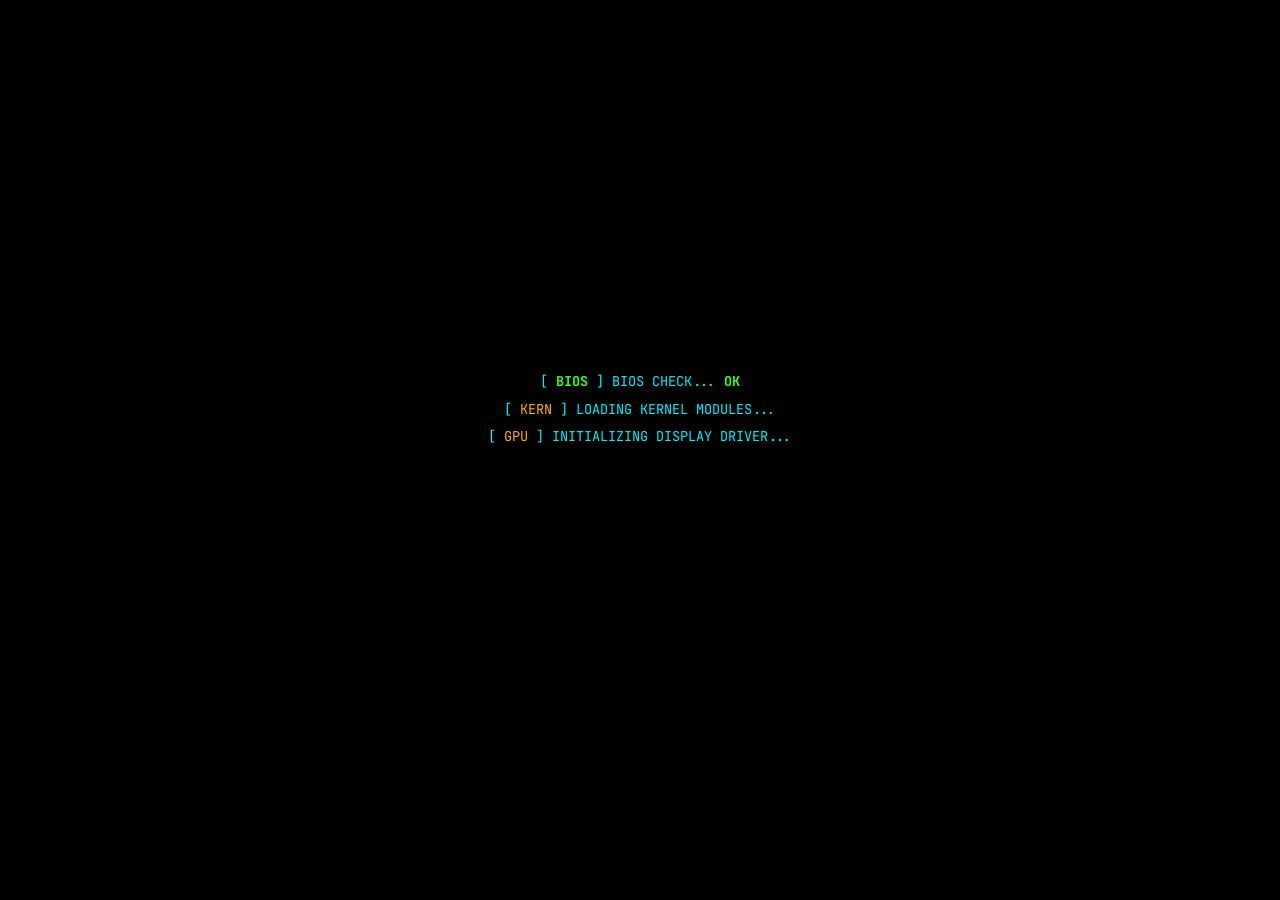
==== index.html @ 726b4d6a "feat: design and implement simple two-pass compiler and GUI dashboard with project report" ====
<!DOCTYPE html>
<html lang="en">
<head>
  <meta charset="UTF-8">
  <meta name="viewport" content="width=device-width, initial-scale=1.0">
  <title>Sercan Özkan | Holo-Cyber OS Portfolio Terminal</title>
  <meta name="description" content="Boot up Sercan Özkan's interactive Holo-Cyber Operating System. Run diagnostic waves, matrix rain streams, and space shootemup cabinets.">
  <link rel="stylesheet" href="style.css">
  <!-- Font Awesome Icons -->
  <link rel="stylesheet" href="https://cdnjs.cloudflare.com/ajax/libs/font-awesome/6.4.0/css/all.min.css">
</head>
<body class="theme-cyan"> <!-- Default Cyber Cyan theme -->

  <!-- Starfield nodes backdrop -->
  <canvas id="bg-canvas"></canvas>

  <!-- Physical CRT Cabinet Bezel -->
  <div class="monitor-bezel">
    <!-- Curved Glass Display -->
    <div class="crt-glass">
      <!-- Shader line sweeps -->
      <div class="scanlines"></div>
      <div class="scanlines-roll"></div>
      
      <!-- Flicker Layer wrapper -->
      <div class="flicker" id="flicker-overlay">
        
        <!-- Main Desktop Workspace -->
        <div class="desktop-space" id="desktop-area">
          
          <!-- Desktop Shortcuts Grid -->
          <div class="desktop-grid">
            <div class="desktop-icon" data-open="win-about">
              <i class="fa-solid fa-circle-info"></i>
              <span>ABOUT_ME.TXT</span>
            </div>
            
            <div class="desktop-icon" data-open="win-projects">
              <i class="fa-solid fa-folder-open"></i>
              <span>PROJECTS.DIR</span>
            </div>

            <div class="desktop-icon" data-open="win-skills">
              <i class="fa-solid fa-server"></i>
              <span>SYSTEMS_STACK</span>
            </div>

            <div class="desktop-icon" data-open="win-scanner">
              <i class="fa-solid fa-print"></i>
              <span>CV_ATS_SCANNER</span>
            </div>

            <div class="desktop-icon" data-open="win-arcade">
              <i class="fa-solid fa-gamepad"></i>
              <span>SPACE_DUEL.EXE</span>
            </div>

            <div class="desktop-icon" data-open="win-cli">
              <i class="fa-solid fa-terminal"></i>
              <span>CLI_SHELL.SH</span>
            </div>

            <div class="desktop-icon" data-open="win-matrix">
              <i class="fa-solid fa-code"></i>
              <span>MATRIX_RAIN.BIN</span>
            </div>

            <div class="desktop-icon" data-open="win-diagnostics">
              <i class="fa-solid fa-chart-line"></i>
              <span>DIAG_OSCILLOSCOPE</span>
            </div>

            <div class="desktop-icon" data-open="win-contact">
              <i class="fa-solid fa-envelope"></i>
              <span>CONTACT_MAIL</span>
            </div>

            <div class="desktop-icon" data-open="win-compiler">
              <i class="fa-solid fa-laptop-code"></i>
              <span>COMPILER.EXE</span>
            </div>

            <div class="desktop-icon" data-open="win-theme">
              <i class="fa-solid fa-palette"></i>
              <span>THEME_MANAGER</span>
            </div>
          </div>


          <!-- ============================================== -->
          <!-- CASCADING DESKTOP WINDOW OBJECTS -->
          <!-- ============================================== -->

          <!-- 1. ABOUT ME WINDOW -->
          <div class="window" id="win-about" style="top:20px; left:200px; width:450px;">
            <div class="window-titlebar">
              <span>[FILE] - ABOUT_ME.TXT</span>
              <div class="window-controls">
                <button class="win-btn win-min" data-win="win-about">_</button>
                <button class="win-btn win-close" data-win="win-about">X</button>
              </div>
            </div>
            <div class="window-body">
              <h4 style="color:var(--primary); margin-bottom:0.5rem; text-shadow:0 0 5px var(--primary-glow);">SERCAN ÖZKAN | PROFILE</h4>
              <p style="margin-bottom:0.8rem;">Computer Engineering student specializing in backend logical pipelines and AI integration setups.</p>
              <p style="margin-bottom:0.8rem; font-size:0.7rem;">I enjoy building practical web scripts, designing structured relational databases, and formatting custom models to parse data like CV texts.</p>
              
              <h5 style="color:var(--primary); margin-bottom:0.4rem; font-size:0.6rem;">OPERATIONAL PHILOSOPHY:</h5>
              <pre style="background:var(--bg-darker); border:1px dashed var(--primary); padding:8px; font-size:0.65rem; color:var(--primary); overflow-x:auto;">
Idea Model -> Logical Prototype -> DB Integration -> UI Polish</pre>
              <p style="margin-top:0.8rem; font-size:0.65rem; color:var(--text-muted);">🎯 Goals: Build strong modular codes, automate routine parsing, and optimize database payloads.</p>
            </div>
          </div>

          <!-- 2. PROJECTS WINDOW -->
          <div class="window" id="win-projects" style="top:40px; left:220px; width:450px;">
            <div class="window-titlebar">
              <span>[EXPLORER] - C:\PROJECTS\</span>
              <div class="window-controls">
                <button class="win-btn win-min" data-win="win-projects">_</button>
                <button class="win-btn win-close" data-win="win-projects">X</button>
              </div>
            </div>
            <div class="window-body">
              <p style="color:var(--primary); margin-bottom:0.8rem; font-size:0.65rem;">DOUBLE-CLICK FILE TO COMPILE DETAILS:</p>
              <ul class="tree-list">
                <li class="tree-node"><span class="tree-file" data-proj="cv">cv_analyzer.py</span></li>
                <li class="tree-node"><span class="tree-file" data-proj="space">space_duel.js</span></li>
                <li class="tree-node last"><span class="tree-file" data-proj="food">foodapp_server.js</span></li>
              </ul>
              
              <!-- Expansion area -->
              <div id="proj-detail-panel" style="margin-top:1.2rem; padding:0.8rem; border:1px solid var(--primary); background:var(--bg-darker); display:none;">
                <h4 id="proj-detail-name" style="color:var(--primary); margin-bottom:0.4rem; font-size:0.7rem; text-transform:uppercase;"></h4>
                <p id="proj-detail-desc" style="font-size:0.7rem; margin-bottom:0.8rem;"></p>
                <p style="font-size:0.65rem; color:var(--text-muted); margin-bottom:0.8rem;">
                  STACK: <span id="proj-detail-stack" style="color:var(--primary);"></span>
                </p>
                <a href="#" class="form-submit-btn" id="proj-detail-href" target="_blank" style="text-decoration:none; display:inline-block; font-size:0.5rem;">COMPILE_SOURCE</a>
              </div>
            </div>
          </div>

          <!-- 3. TECH STACK SYSTEMS WINDOW -->
          <div class="window" id="win-skills" style="top:60px; left:240px; width:420px;">
            <div class="window-titlebar">
              <span>[MONITOR] - SKILLS_CAPABILITIES</span>
              <div class="window-controls">
                <button class="win-btn win-min" data-win="win-skills">_</button>
                <button class="win-btn win-close" data-win="win-skills">X</button>
              </div>
            </div>
            <div class="window-body">
              <p style="color:var(--primary); margin-bottom:1rem; font-size:0.6rem;">HARDWARE RESOURCE LEVELS FOR SERCAN'S CORE COMPETENCIES:</p>
              
              <div class="metric-row">
                <span class="metric-lbl">AI_PROMPTING:</span>
                <div class="metric-bar-wrap">
                  <div class="metric-bar-fill" id="mbar-ai"></div>
                </div>
                <span>90%</span>
              </div>

              <div class="metric-row">
                <span class="metric-lbl">BACKEND_LOGIC:</span>
                <div class="metric-bar-wrap">
                  <div class="metric-bar-fill" id="mbar-backend"></div>
                </div>
                <span>85%</span>
              </div>

              <div class="metric-row">
                <span class="metric-lbl">DATABASES_SQL:</span>
                <div class="metric-bar-wrap">
                  <div class="metric-bar-fill" id="mbar-db"></div>
                </div>
                <span>78%</span>
              </div>

              <div class="metric-row">
                <span class="metric-lbl">DESKTOP_SYSTEMS:</span>
                <div class="metric-bar-wrap">
                  <div class="metric-bar-fill" id="mbar-desktop"></div>
                </div>
                <span>70%</span>
              </div>

              <p style="font-size:0.65rem; color:var(--text-muted); margin-top:1.2rem; line-height:1.4;">
                > STACK_LOGS: System fully loaded. Supporting language paths including Python, C++, Java, Node, Express, FastAPI, and MySQL database queries.
              </p>
            </div>
          </div>

          <!-- 4. CV ATS SCANNER WINDOW -->
          <div class="window" id="win-scanner" style="top:80px; left:260px; width:480px;">
            <div class="window-titlebar">
              <span>[UTILITY] - CV_ATS_ANALYZER</span>
              <div class="window-controls">
                <button class="win-btn win-min" data-win="win-scanner">_</button>
                <button class="win-btn win-close" data-win="win-scanner">X</button>
              </div>
            </div>
            <div class="window-body">
              <div class="scanner-container">
                <div class="retro-form-group">
                  <label style="font-size:0.5rem; color:var(--primary);">SELECT RESUME PRESET CREDENTIALS:</label>
                  <select class="form-input-box" id="scan-cv-opt" style="background:var(--bg-darker);">
                    <option value="student">Sercan Özkan (Computer Engineering Student)</option>
                    <option value="junior">Junior Web Developer (Vanilla HTML/CSS/JS)</option>
                    <option value="marketing">Sales Executive (Non-technical)</option>
                  </select>
                </div>

                <div class="retro-form-group">
                  <label style="font-size:0.5rem; color:var(--primary);">SELECT TARGET JOB VACANCY DESCRIPTION:</label>
                  <select class="form-input-box" id="scan-job-opt" style="background:var(--bg-darker);">
                    <option value="ai">AI Tools & Backend Developer Intern</option>
                    <option value="web">React Web UI Programmer</option>
                    <option value="sales">Digital Marketing Campaign Officer</option>
                  </select>
                </div>

                <button class="form-submit-btn" id="btn-run-scan" style="width:100%;">START_MAIN_ATS_SCAN()</button>

                <!-- Processing bar -->
                <div class="scan-progress" id="scan-progress-bar">
                  <div class="scan-fill" id="scan-progress-fill"></div>
                </div>

                <!-- Outputs panel -->
                <div class="scan-results-panel" id="scan-results-hud">
                  <h4 style="color:var(--primary); margin-bottom:0.5rem; font-size:0.7rem;">MATCH RATING: <span id="scan-match-val">0</span>%</h4>
                  <p id="scan-match-assess" style="font-size:0.65rem; margin-bottom:0.8rem; line-height:1.4;"></p>
                  <div style="font-size:0.65rem; color:var(--text-muted);">
                    <strong>STRENGTHS:</strong>
                    <ul id="scan-match-strengths" style="padding-left:10px; margin-bottom:0.4rem;"></ul>
                    <strong>GAPS & ADVICE:</strong>
                    <ul id="scan-match-gaps" style="padding-left:10px;"></ul>
                  </div>
                </div>
              </div>
            </div>
          </div>

          <!-- 5. SPACE DUEL ARCADE WINDOW -->
          <div class="window" id="win-arcade" style="top:30px; left:280px; width:480px;">
            <div class="window-titlebar">
              <span>[GAME] - SPACE_DUEL.EXE</span>
              <div class="window-controls">
                <button class="win-btn win-min" data-win="win-arcade">_</button>
                <button class="win-btn win-close" data-win="win-arcade">X</button>
              </div>
            </div>
            <div class="window-body" style="padding:0.4rem; overflow:hidden;">
              <div class="arcade-panel">
                <p style="font-size:0.5rem; color:var(--primary); font-family:var(--font-retro); text-align:center;">
                  A/D or ARROWS = MOVE • SPACE = FIRE
                </p>
                <canvas id="arcade-canvas" width="460" height="280"></canvas>
                <div style="display:flex; justify-content:space-between; width:100%; font-size:0.55rem; padding:0 10px; color:var(--primary);">
                  <span>SCORE: <span id="arc-score">0000</span></span>
                  <span>HI_SCORE: <span id="arc-highscore">0150</span></span>
                  <span>SHIELD: <span id="arc-shield">III</span></span>
                </div>
                <!-- On-screen mobile arcade overlay -->
                <div class="arcade-dpad">
                  <button class="arcade-dpad-btn" id="btn-arc-left">LEFT</button>
                  <button class="arcade-dpad-btn" id="btn-arc-fire">FIRE</button>
                  <button class="arcade-dpad-btn" id="btn-arc-right">RIGHT</button>
                </div>
              </div>
            </div>
          </div>

          <!-- 6. HACKER CLI TERMINAL WINDOW -->
          <div class="window" id="win-cli" style="top:100px; left:180px; width:460px;">
            <div class="window-titlebar">
              <span>[SHELL] - CLI_SHELL.SH</span>
              <div class="window-controls">
                <button class="win-btn win-min" data-win="win-cli">_</button>
                <button class="win-btn win-close" data-win="win-cli">X</button>
              </div>
            </div>
            <div class="window-body" style="padding:0.5rem;">
              <div class="terminal-screen" id="cli-screen">
                <div class="terminal-line">
                  Welcome to Sercan's mainframe interface.
                  Type <span style="color:var(--secondary);">help</span> to view available scripts and files.
                </div>
                <div class="terminal-line" style="display:flex; gap:5px;">
                  <span class="term-prompt">sercan@mainframe:~$</span>
                  <input type="text" class="term-input-field" id="cli-input-box" autofocus autocomplete="off" placeholder="type command..."/>
                </div>
              </div>
            </div>
          </div>

          <!-- 7. MATRIX CODE RAIN WINDOW -->
          <div class="window" id="win-matrix" style="top:110px; left:300px; width:440px;">
            <div class="window-titlebar">
              <span>[RENDER] - MATRIX_RAIN.BIN</span>
              <div class="window-controls">
                <button class="win-btn win-min" data-win="win-matrix">_</button>
                <button class="win-btn win-close" data-win="win-matrix">X</button>
              </div>
            </div>
            <div class="window-body" style="padding:0.5rem; overflow:hidden;">
              <canvas id="matrix-canvas" width="420" height="240"></canvas>
              <div class="matrix-controls-row">
                <button class="theme-opt-btn" id="btn-mat-color" style="flex-grow:1;">TOGGLE_COLOR</button>
                <button class="theme-opt-btn" id="btn-mat-speed" style="flex-grow:1;">CYCLE_SPEED</button>
              </div>
            </div>
          </div>

          <!-- 8. HARDWARE DIAGNOSTIC WINDOW -->
          <div class="window" id="win-diagnostics" style="top:120px; left:320px; width:440px;">
            <div class="window-titlebar">
              <span>[MONITOR] - DIAG_OSCILLOSCOPE</span>
              <div class="window-controls">
                <button class="win-btn win-min" data-win="win-diagnostics">_</button>
                <button class="win-btn win-close" data-win="win-diagnostics">X</button>
              </div>
            </div>
            <div class="window-body">
              <canvas id="diagnostic-canvas" width="400" height="120"></canvas>
              <div class="diag-metrics-grid">
                <div>
                  <strong>CPU_LOAD:</strong> <span id="diag-cpu-val" style="color:var(--primary);">0</span>%<br>
                  <strong>MEM_ALLOC:</strong> 342MB / 512MB<br>
                </div>
                <div>
                  <strong>SYSTEM_CLOCK:</strong> <span id="diag-time" style="color:var(--secondary);">0</span>Hz<br>
                  <strong>INTEGRITY:</strong> NOMINAL
                </div>
              </div>
            </div>
          </div>

          <!-- 9. CONTACT MAIL CLIENT WINDOW -->
          <div class="window" id="win-contact" style="top:140px; left:200px; width:430px;">
            <div class="window-titlebar">
              <span>[MAIL] - CONTACT_MAIL</span>
              <div class="window-controls">
                <button class="win-btn win-min" data-win="win-contact">_</button>
                <button class="win-btn win-close" data-win="win-contact">X</button>
              </div>
            </div>
            <div class="window-body">
              <form class="retro-form" id="os-contact-form" onsubmit="event.preventDefault(); alert('Message buffered in transmission queues!');">
                <div class="retro-form-group">
                  <label>SENDER_IDENTITY:</label>
                  <input type="text" class="form-input-box" id="contact-name" placeholder="Client Name" required>
                </div>
                <div class="retro-form-group">
                  <label>SENDER_GATEWAY:</label>
                  <input type="email" class="form-input-box" id="contact-email" placeholder="client@gateway.net" required>
                </div>
                <div class="retro-form-group">
                  <label>MESSAGE_STREAM:</label>
                  <textarea class="form-input-box" id="contact-body" rows="4" placeholder="Type message data..." required style="resize:none;"></textarea>
                </div>
                <button type="submit" class="form-submit-btn">TRANSMIT_MESSAGE()</button>
              </form>
            </div>
          </div>

          <!-- 10. THEME MANAGER WINDOW -->
          <div class="window" id="win-theme" style="top:150px; left:340px; width:360px;">
            <div class="window-titlebar">
              <span>[SETTINGS] - THEME_MANAGER</span>
              <div class="window-controls">
                <button class="win-btn win-min" data-win="win-theme">_</button>
                <button class="win-btn win-close" data-win="win-theme">X</button>
              </div>
            </div>
            <div class="window-body">
              <p style="color:var(--primary); margin-bottom:0.8rem; font-size:0.6rem;">SELECT GRAPHICS PALETTE OVERWRITE CONFIGURATION:</p>
              <div class="theme-selector-grid">
                <button class="theme-opt-btn" data-theme="cyberpunk">CYBERPUNK (YEL/CYAN)</button>
                <button class="theme-opt-btn" data-theme="matrix">MATRIX (GREEN)</button>
                <button class="theme-opt-btn" data-theme="vaporwave">VAPORWAVE (PINK)</button>
                <button class="theme-opt-btn" data-theme="amber">AMBER (ORANGE)</button>
                <button class="theme-opt-btn" data-theme="cyan" style="grid-column: span 2;">NEON CYAN (DEFAULT)</button>
              </div>
            </div>
          </div>

          <!-- 11. MANUALLY CODED COMPILER WINDOW -->
          <div class="window" id="win-compiler" style="top:30px; left:80px; width:760px; height:500px; display:none;">
            <div class="window-titlebar">
              <span>[EXE] - COMPILER_DESIGN.EXE (Two-Pass)</span>
              <div class="window-controls">
                <button class="win-btn win-min" data-win="win-compiler">_</button>
                <button class="win-btn win-close" data-win="win-compiler">X</button>
              </div>
            </div>
            <div class="window-body" style="padding:0.5rem; display:flex; flex-direction:column; gap:0.5rem; overflow:hidden; max-height:none; height:calc(100% - 28px);">
              <!-- Top Control Bar -->
              <div style="display:flex; justify-content:space-between; align-items:center; border-bottom:1px dashed var(--primary); padding-bottom:0.5rem;">
                <div style="font-size:0.6rem; color:var(--text-main);">
                  LANGUAGE: SUBSET_HIGH_LEVEL • PASSES: 2 • COMPILER: HAND-CODED
                </div>
                <div style="display:flex; gap:0.5rem;">
                  <button class="theme-opt-btn" id="btn-comp-sample" style="padding:4px 10px; font-size:0.5rem;">LOAD_SAMPLE</button>
                  <button class="theme-opt-btn" id="btn-comp-clear" style="padding:4px 10px; font-size:0.5rem;">CLEAR</button>
                  <button class="form-submit-btn" id="btn-comp-run" style="padding:4px 12px; font-size:0.55rem; box-shadow:0 0 8px var(--primary-glow);">RUN_COMPILER()</button>
                </div>
              </div>

              <!-- Main Split Panels -->
              <div style="display:flex; gap:0.5rem; flex-grow:1; overflow:hidden; height:calc(100% - 40px);">
                <!-- Left Pane: Code Editor -->
                <div style="width:45%; display:flex; flex-direction:column; border:1px solid var(--primary); background:var(--bg-darker); overflow:hidden;">
                  <div style="background:var(--primary); color:var(--bg-darker); font-size:0.5rem; font-weight:bold; padding:4px 8px; display:flex; justify-content:space-between;">
                    <span>SOURCE_EDITOR.SRC</span>
                    <span id="editor-line-counter">LN 1, COL 1</span>
                  </div>
                  <div style="display:flex; flex-grow:1; overflow:hidden; position:relative;">
                    <div id="editor-line-gutter" style="width:30px; background:rgba(0,0,0,0.3); border-right:1px solid rgba(255,255,255,0.05); color:var(--text-muted); font-family:var(--font-mono); font-size:0.7rem; text-align:right; padding:6px 6px 6px 0; user-select:none; line-height:1.4; overflow:hidden;">
                      1
                    </div>
                    <textarea id="compiler-editor-textarea" style="flex-grow:1; background:transparent; border:none; outline:none; color:var(--text-main); font-family:var(--font-mono); font-size:0.7rem; line-height:1.4; padding:6px; resize:none; overflow-y:auto; word-break:keep-all; white-space:pre;" spellcheck="false" placeholder="// Type source code here..."></textarea>
                  </div>
                </div>

                <!-- Right Pane: Compilation Results Tabs -->
                <div style="width:55%; display:flex; flex-direction:column; border:1px solid var(--primary); overflow:hidden; background:rgba(0,0,0,0.25);">
                  <!-- Tabs Head -->
                  <div style="display:flex; background:var(--bg-darker); border-bottom:1px solid var(--primary); font-size:0.5rem;">
                    <button class="comp-tab-btn active" data-tab="tab-lexer" style="flex:1; background:transparent; border:none; border-right:1px solid var(--primary); color:var(--primary); padding:6px; cursor:pointer; font-family:var(--font-retro); font-size:0.42rem;">LEXER</button>
                    <button class="comp-tab-btn" data-tab="tab-symtable" style="flex:1; background:transparent; border:none; border-right:1px solid var(--primary); color:var(--text-muted); padding:6px; cursor:pointer; font-family:var(--font-retro); font-size:0.42rem;">SYMBOLS</button>
                    <button class="comp-tab-btn" data-tab="tab-ast" style="flex:1; background:transparent; border:none; border-right:1px solid var(--primary); color:var(--text-muted); padding:6px; cursor:pointer; font-family:var(--font-retro); font-size:0.42rem;">AST_TREE</button>
                    <button class="comp-tab-btn" data-tab="tab-tac" style="flex:1; background:transparent; border:none; border-right:1px solid var(--primary); color:var(--text-muted); padding:6px; cursor:pointer; font-family:var(--font-retro); font-size:0.42rem;">IR_CODE</button>
                    <button class="comp-tab-btn" data-tab="tab-diagnostics" style="flex:1; background:transparent; border:none; color:var(--text-muted); padding:6px; cursor:pointer; font-family:var(--font-retro); font-size:0.42rem;">DIAGS</button>
                  </div>
                  <!-- Tabs Contents -->
                  <div style="flex-grow:1; overflow-y:auto; padding:0.5rem; position:relative;">
                    
                    <!-- 1. Lexer Tab -->
                    <div class="comp-tab-content active" id="tab-lexer">
                      <table style="width:100%; border-collapse:collapse; font-size:0.65rem; text-align:left;">
                        <thead>
                          <tr style="border-bottom:1px solid var(--primary); color:var(--primary);">
                            <th style="padding:4px;">LINE</th>
                            <th style="padding:4px;">TOKEN</th>
                            <th style="padding:4px;">TYPE</th>
                          </tr>
                        </thead>
                        <tbody id="lexer-token-table-body">
                          <tr>
                            <td colspan="3" style="text-align:center; padding:10px; color:var(--text-muted);">No token stream loaded. Click RUN_COMPILER().</td>
                          </tr>
                        </tbody>
                      </table>
                    </div>

                    <!-- 2. Symbol Table Tab -->
                    <div class="comp-tab-content" id="tab-symtable" style="display:none;">
                      <table style="width:100%; border-collapse:collapse; font-size:0.65rem; text-align:left;">
                        <thead>
                          <tr style="border-bottom:1px solid var(--primary); color:var(--primary);">
                            <th style="padding:4px;">NAME</th>
                            <th style="padding:4px;">TYPE</th>
                            <th style="padding:4px;">SCOPE</th>
                            <th style="padding:4px;">OFFSET</th>
                            <th style="padding:4px;">LINE</th>
                          </tr>
                        </thead>
                        <tbody id="symbol-table-body">
                          <tr>
                            <td colspan="5" style="text-align:center; padding:10px; color:var(--text-muted);">Symbol table empty.</td>
                          </tr>
                        </tbody>
                      </table>
                    </div>

                    <!-- 3. AST / Parse Tree Tab -->
                    <div class="comp-tab-content" id="tab-ast" style="display:none;">
                      <pre id="ast-tree-view" style="font-family:var(--font-mono); font-size:0.65rem; color:var(--text-main); white-space:pre; margin:0; line-height:1.3;">No AST generated.</pre>
                    </div>

                    <!-- 3.5. IR Code (TAC) Tab -->
                    <div class="comp-tab-content" id="tab-tac" style="display:none;">
                      <pre id="tac-code-view" style="font-family:var(--font-mono); font-size:0.65rem; color:var(--text-main); white-space:pre; margin:0; line-height:1.3; color:#a3ffa3; text-shadow: 0 0 5px rgba(163, 255, 163, 0.35);">No IR generated.</pre>
                    </div>

                    <!-- 4. Diagnostics Tab -->
                    <div class="comp-tab-content" id="tab-diagnostics" style="display:none;">
                      <div id="diagnostics-summary" style="margin-bottom:0.8rem; font-size:0.7rem;">
                        <span style="color:var(--text-muted);">STATUS: </span><span style="color:var(--primary);">IDLE</span>
                      </div>
                      <div id="diagnostics-errors-list" style="display:flex; flex-direction:column; gap:0.4rem;">
                        <!-- error lines -->
                      </div>
                    </div>

                  </div>
                </div>
              </div>
            </div>
          </div>

        </div> <!-- /desktop-space -->

        <!-- Bottom Taskbar Control Center -->
        <div class="taskbar">
          <button class="taskbar-start" id="btn-start-os">START</button>
          
          <div class="active-window-tabs" id="taskbar-active-tabs">
            <!-- Dynamic window tabs index loaded by JS -->
          </div>
          
          <div class="taskbar-clock" id="os-taskbar-clock">00:00:00</div>
        </div>

        <!-- Physical Bezel Switches -->
        <div class="bezel-control-bar">
          <span>PORT_MAIN_CRT</span>
          <div class="bezel-btn-grid">
            <button class="bezel-switch active-switch" id="sw-flicker" title="CRT Phosphor Flicker"></button>
            <button class="bezel-switch" id="sw-power" title="System Main Power Switch" style="background:#ef4444; border-color:#000;"></button>
          </div>
        </div>

      </div> <!-- /flicker -->
    </div> <!-- /crt-glass -->
  </div> <!-- /monitor-bezel -->

  <script src="compiler_engine.js"></script>
  <script src="app.js"></script>
</body>
</html>
---- style.css ----
@import url('https://fonts.googleapis.com/css2?family=Press+Start+2P&family=JetBrains+Mono:wght@400;700&display=swap');

/* Default Theme: Cyberpunk Yellow/Cyan */
:root {
  --primary: #fcee0a;
  --secondary: #00f0ff;
  --bg-darker: #05050a;
  --bg-dark: #0c0d14;
  --bg-card: rgba(12, 13, 20, 0.9);
  --text-main: #00f0ff;
  --text-muted: #005f73;
  --border-glow: rgba(0, 240, 255, 0.2);
  --primary-glow: rgba(252, 238, 10, 0.35);
  --font-retro: 'Press Start 2P', monospace;
  --font-mono: 'JetBrains Mono', monospace;
  --window-shadow: 0 0 15px rgba(0, 240, 255, 0.25);
}

/* Theme 2: Classic Matrix Green */
.theme-matrix {
  --primary: #39ff14;
  --secondary: #1a5e0b;
  --bg-darker: #010500;
  --bg-dark: #061202;
  --bg-card: rgba(6, 18, 2, 0.9);
  --text-main: #a3ffa3;
  --text-muted: #1e8006;
  --border-glow: rgba(57, 255, 20, 0.2);
  --primary-glow: rgba(57, 255, 20, 0.35);
  --window-shadow: 0 0 15px rgba(57, 255, 20, 0.25);
}

/* Theme 3: Vaporwave Pink/Purple */
.theme-vaporwave {
  --primary: #ff007f;
  --secondary: #7b2cbf;
  --bg-darker: #12051d;
  --bg-dark: #1a082e;
  --bg-card: rgba(26, 8, 46, 0.9);
  --text-main: #f7aef8;
  --text-muted: #a370f7;
  --border-glow: rgba(247, 174, 248, 0.2);
  --primary-glow: rgba(255, 0, 127, 0.35);
  --window-shadow: 0 0 15px rgba(255, 0, 127, 0.25);
}

/* Theme 4: Retro Amber */
.theme-amber {
  --primary: #ffb000;
  --secondary: #8a3c00;
  --bg-darker: #0a0400;
  --bg-dark: #1a0d00;
  --bg-card: rgba(26, 13, 0, 0.9);
  --text-main: #ffd27f;
  --text-muted: #b35900;
  --border-glow: rgba(255, 176, 0, 0.2);
  --primary-glow: rgba(255, 176, 0, 0.35);
  --window-shadow: 0 0 15px rgba(255, 176, 0, 0.25);
}

/* Theme 5: Cyber Cyan/Purple */
.theme-cyan {
  --primary: #00e5ff;
  --secondary: #7c3aed;
  --bg-darker: #020617;
  --bg-dark: #0b132b;
  --bg-card: rgba(11, 19, 43, 0.9);
  --text-main: #f8fafc;
  --text-muted: #94a3b8;
  --border-glow: rgba(0, 229, 255, 0.2);
  --primary-glow: rgba(0, 229, 255, 0.35);
  --window-shadow: 0 0 15px rgba(0, 229, 255, 0.25);
}

* {
  margin: 0;
  padding: 0;
  box-sizing: border-box;
  image-rendering: pixelated;
  scrollbar-width: thin;
  scrollbar-color: var(--primary) var(--bg-darker);
}

body {
  background-color: var(--bg-darker);
  color: var(--text-main);
  font-family: var(--font-retro);
  overflow: hidden;
  height: 100vh;
  width: 100vw;
  display: flex;
  justify-content: center;
  align-items: center;
  padding: 0.5rem;
  user-select: none;
}

/* Background Particle Canvas */
#bg-canvas {
  position: absolute;
  top: 0;
  left: 0;
  width: 100%;
  height: 100%;
  z-index: -1;
  pointer-events: none;
  background: radial-gradient(circle at 50% 50%, var(--bg-dark) 0%, var(--bg-darker) 100%);
}

/* CRT Screen housing container */
.monitor-bezel {
  width: 100%;
  height: 100%;
  max-width: 1200px;
  max-height: 800px;
  background: #20222a;
  border: 10px solid #14151a;
  border-radius: 20px;
  box-shadow: 0 15px 40px rgba(0,0,0,0.8), inset 0 2px 5px rgba(255,255,255,0.1);
  padding: 10px;
  position: relative;
  display: flex;
  flex-direction: column;
  animation: neonPulse 4s ease-in-out infinite;
}

.crt-glass {
  background-color: var(--bg-darker);
  border: 4px solid #0f1013;
  border-radius: 10px;
  flex-grow: 1;
  position: relative;
  overflow: hidden;
  box-shadow: inset 0 0 50px rgba(0,0,0,1);
  display: flex;
  flex-direction: column;
}

/* CRT Shader Overlays */
.crt-glass::before {
  content: ' ';
  display: block;
  position: absolute;
  top: 0; left: 0; bottom: 0; right: 0;
  background: radial-gradient(circle, transparent 65%, rgba(0, 0, 0, 0.4) 100%);
  z-index: 99;
  pointer-events: none;
}

.scanlines {
  position: absolute;
  top: 0; left: 0; width: 100%; height: 100%;
  background: linear-gradient(
    rgba(18, 16, 16, 0) 50%, 
    rgba(0, 0, 0, 0.25) 50%
  );
  background-size: 100% 4px;
  z-index: 100;
  pointer-events: none;
}

.scanlines-roll {
  position: absolute;
  top: 0; left: 0; width: 100%; height: 100%;
  background: linear-gradient(rgba(18, 16, 16, 0) 90%, var(--primary-glow) 10%);
  background-size: 100% 300px;
  animation: roll 14s linear infinite;
  z-index: 101;
  pointer-events: none;
}

@keyframes roll {
  0% { background-position-y: 0px; }
  100% { background-position-y: 1200px; }
}

.flicker {
  animation: crtFlicker 0.12s infinite;
  display: flex;
  flex-direction: column;
  height: 100%;
  width: 100%;
}

@keyframes crtFlicker {
  0% { opacity: 0.99; }
  50% { opacity: 0.97; }
  100% { opacity: 0.99; }
}

/* Desktop Desktop Layout */
.desktop-space {
  flex-grow: 1;
  position: relative;
  padding: 1.5rem;
  overflow: hidden;
  background-image: 
    linear-gradient(rgba(0, 240, 255, 0.02) 1px, transparent 1px),
    linear-gradient(90deg, rgba(0, 240, 255, 0.02) 1px, transparent 1px);
  background-size: 40px 40px;
}

/* Desktop Shortcuts */
.desktop-grid {
  display: grid;
  grid-template-columns: repeat(auto-fill, minmax(70px, 1fr));
  grid-auto-rows: 80px;
  gap: 1.5rem;
  max-width: 320px;
  z-index: 2;
  position: relative;
}

.desktop-icon {
  display: flex;
  flex-direction: column;
  align-items: center;
  justify-content: center;
  cursor: pointer;
  text-align: center;
  padding: 4px;
  border-radius: 4px;
  transition: all 0.2s ease;
  animation: floatIcon 3s ease-in-out infinite;
  touch-action: manipulation;
}

.desktop-icon:nth-child(1) { animation-delay: 0s; }
.desktop-icon:nth-child(2) { animation-delay: 0.3s; }
.desktop-icon:nth-child(3) { animation-delay: 0.6s; }
.desktop-icon:nth-child(4) { animation-delay: 0.9s; }
.desktop-icon:nth-child(5) { animation-delay: 1.2s; }
.desktop-icon:nth-child(6) { animation-delay: 1.5s; }
.desktop-icon:nth-child(7) { animation-delay: 1.8s; }
.desktop-icon:nth-child(8) { animation-delay: 2.1s; }
.desktop-icon:nth-child(9) { animation-delay: 2.4s; }
.desktop-icon:nth-child(10) { animation-delay: 2.7s; }

.desktop-icon:hover {
  background: rgba(252, 238, 10, 0.1);
  border: 1px dashed var(--primary);
  box-shadow: 0 0 8px var(--primary-glow);
}

.desktop-icon i {
  font-size: 1.6rem;
  color: var(--primary);
  margin-bottom: 0.5rem;
  text-shadow: 0 0 5px var(--primary-glow);
}

.desktop-icon span {
  font-size: 0.45rem;
  line-height: 1.3;
  color: var(--text-main);
}

/* Bottom OS Taskbar */
.taskbar {
  height: 40px;
  background: linear-gradient(180deg, rgba(20, 22, 30, 0.98) 0%, rgba(8, 9, 14, 0.99) 50%, rgba(20, 22, 30, 0.98) 100%);
  border-top: 3px double var(--primary);
  display: flex;
  align-items: center;
  justify-content: space-between;
  padding: 0 1rem;
  z-index: 1000;
  color: var(--primary);
  box-shadow: 0 -2px 12px rgba(0, 0, 0, 0.6), inset 0 1px 0 rgba(255, 255, 255, 0.05);
}

.taskbar-start {
  background: var(--primary);
  color: var(--bg-darker);
  border: none;
  font-family: var(--font-retro);
  font-size: 0.55rem;
  font-weight: bold;
  padding: 6px 12px;
  cursor: pointer;
  box-shadow: 2px 2px 0 var(--secondary);
}

.taskbar-start:active {
  transform: translate(1px, 1px);
  box-shadow: 1px 1px 0 var(--secondary);
}

.active-window-tabs {
  display: flex;
  gap: 0.5rem;
  flex-grow: 1;
  margin: 0 1.5rem;
  overflow-x: auto;
}

.window-tab {
  background: var(--bg-dark);
  border: 1px solid var(--primary);
  color: var(--text-main);
  font-family: var(--font-retro);
  font-size: 0.45rem;
  padding: 5px 10px;
  cursor: pointer;
  white-space: nowrap;
  touch-action: manipulation;
}

.window-tab.active {
  background: var(--primary);
  color: var(--bg-darker);
}

.taskbar-clock {
  font-family: var(--font-mono);
  font-size: 0.75rem;
}

/* Cascade Window Frames */
.window {
  position: absolute;
  min-width: 280px;
  background: var(--bg-card);
  border: 3px solid var(--primary);
  box-shadow: var(--window-shadow);
  display: none;
  flex-direction: column;
  z-index: 10;
  backdrop-filter: blur(12px);
}

.window.active-window {
  z-index: 200;
  box-shadow: 0 0 25px var(--primary-glow), 0 0 10px rgba(255,255,255,0.1);
  border-color: var(--primary);
}

.window-titlebar {
  background: var(--primary);
  color: var(--bg-darker);
  padding: 6px 10px;
  font-size: 0.55rem;
  font-weight: bold;
  display: flex;
  justify-content: space-between;
  align-items: center;
  cursor: move;
  transition: filter 0.2s ease, letter-spacing 0.2s ease;
  touch-action: none;
}

.window-titlebar:hover {
  filter: brightness(1.2);
  letter-spacing: 1px;
}

.window-controls {
  display: flex;
  gap: 5px;
}

.win-btn {
  width: 14px;
  height: 14px;
  background: var(--bg-darker);
  color: var(--primary);
  border: 1px solid var(--primary);
  font-family: var(--font-retro);
  font-size: 0.45rem;
  line-height: 12px;
  text-align: center;
  cursor: pointer;
  touch-action: manipulation;
}

.win-btn:hover {
  background: var(--secondary);
  color: white;
}

.window-body {
  padding: 1rem;
  overflow-y: auto;
  flex-grow: 1;
  font-family: var(--font-mono);
  font-size: 0.75rem;
  line-height: 1.5;
  color: var(--text-main);
  max-height: 480px;
}

/* Custom Scrollbar */
.window-body::-webkit-scrollbar {
  width: 6px;
}
.window-body::-webkit-scrollbar-track {
  background: var(--bg-darker);
}
.window-body::-webkit-scrollbar-thumb {
  background: var(--primary);
}

/* Bezel System Controls Panel */
.bezel-control-bar {
  display: flex;
  justify-content: space-between;
  align-items: center;
  padding: 0.4rem 1rem 0;
  border-top: 1px dashed rgba(255,255,255,0.1);
  margin-top: 3px;
  font-size: 0.55rem;
  color: #6a6e7a;
}

.bezel-btn-grid {
  display: flex;
  gap: 8px;
}

.bezel-switch {
  width: 12px;
  height: 12px;
  border-radius: 50%;
  border: 2px solid #14151a;
  background-color: #3a3f4d;
  cursor: pointer;
}

.bezel-switch.active-switch {
  background-color: var(--primary);
  box-shadow: 0 0 8px var(--primary-glow);
}

/* Theme selector lists */
.theme-selector-grid {
  display: grid;
  grid-template-columns: 1fr 1fr;
  gap: 0.5rem;
  margin-top: 0.5rem;
}

.theme-opt-btn {
  background: var(--bg-darker);
  border: 1px solid var(--primary);
  color: var(--primary);
  font-family: var(--font-retro);
  font-size: 0.45rem;
  padding: 8px;
  cursor: pointer;
  text-align: center;
}

.theme-opt-btn:hover {
  background: var(--primary);
  color: var(--bg-darker);
}

/* Modals subelements styling */
.tree-list {
  list-style: none;
  font-family: var(--font-mono);
}

.tree-node {
  margin-left: 1rem;
}

.tree-node::before {
  content: '├── ';
  color: var(--primary);
}

.tree-node.last::before {
  content: '└── ';
}

.tree-file {
  text-decoration: underline;
  cursor: pointer;
}

.tree-file:hover {
  background: var(--primary);
  color: var(--bg-darker);
}

/* Resource Bar graphs */
.metric-row {
  display: flex;
  justify-content: space-between;
  align-items: center;
  margin-bottom: 0.8rem;
}

.metric-lbl {
  font-size: 0.5rem;
}

.metric-bar-wrap {
  width: 160px;
  height: 10px;
  border: 1.5px solid var(--primary);
  background: var(--bg-darker);
  overflow: hidden;
}

.metric-bar-fill {
  height: 100%;
  background: var(--primary);
  width: 0%;
  transition: width 1s ease;
}

/* Retro Terminal inside Window */
.terminal-screen {
  background: var(--bg-darker);
  border: 1px solid var(--primary);
  padding: 0.8rem;
  height: 250px;
  overflow-y: auto;
  display: flex;
  flex-direction: column;
  gap: 0.5rem;
}

.terminal-line {
  white-space: pre-wrap;
}

.term-prompt {
  color: #22c55e;
}

.term-input-field {
  background: transparent;
  border: none;
  outline: none;
  color: var(--text-main);
  font-family: var(--font-mono);
  font-size: 0.75rem;
  width: 70%;
  caret-color: var(--primary);
}

.term-input-field::placeholder {
  animation: typewriterBlink 1s step-end infinite;
}

/* CV Scanner */
.scanner-container {
  display: flex;
  flex-direction: column;
  gap: 1rem;
}

.scan-progress {
  border: 1.5px solid var(--primary);
  height: 15px;
  background: var(--bg-darker);
  display: none;
}

.scan-fill {
  background: var(--primary);
  height: 100%;
  width: 0%;
}

.scan-results-panel {
  border: 1px solid var(--primary);
  padding: 0.8rem;
  background: var(--bg-darker);
  display: none;
}

/* Matrix Code Screen */
#matrix-canvas {
  display: block;
  background: #000;
  width: 100%;
  height: 240px;
  border: 1px solid var(--primary);
}

.matrix-controls-row {
  display: flex;
  gap: 0.5rem;
  margin-top: 0.8rem;
}

/* Arcade Window Canvas */
#arcade-canvas {
  background: #000;
  border: 2px solid var(--primary);
  display: block;
  max-width: 100%;
}

.arcade-panel {
  display: flex;
  flex-direction: column;
  align-items: center;
  gap: 0.5rem;
}

/* Oscilloscope Hardware Diagnostics */
#diagnostic-canvas {
  width: 100%;
  height: 120px;
  background-color: var(--bg-darker);
  border: 1.5px solid var(--primary);
  display: block;
}

.diag-metrics-grid {
  display: grid;
  grid-template-columns: 1fr 1fr;
  gap: 0.8rem;
  margin-top: 1rem;
  font-size: 0.6rem;
  line-height: 1.4;
}

/* Virtual D-pad for Space Duel mobile controls */
.arcade-dpad {
  display: flex;
  gap: 0.6rem;
  justify-content: center;
  margin-top: 0.5rem;
}

.arcade-dpad-btn {
  background: var(--bg-darker);
  border: 1.5px solid var(--primary);
  color: var(--primary);
  font-family: var(--font-retro);
  font-size: 0.5rem;
  padding: 8px 16px;
  cursor: pointer;
  touch-action: none;
}

/* Forms styling */
.form-input-box {
  background: var(--bg-darker);
  border: 1.5px solid var(--primary);
  color: var(--primary);
  font-family: var(--font-mono);
  font-size: 0.75rem;
  padding: 6px;
  width: 100%;
  outline: none;
}

.form-input-box:focus {
  box-shadow: 0 0 5px var(--primary-glow);
}

.form-submit-btn {
  background: var(--primary);
  color: var(--bg-darker);
  border: none;
  font-family: var(--font-retro);
  font-size: 0.55rem;
  padding: 8px 16px;
  cursor: pointer;
  align-self: flex-end;
}

/* ═══════════════════════════════════════
   NEW KEYFRAME ANIMATIONS
   ═══════════════════════════════════════ */

@keyframes glitchTitle {
  0%, 100% {
    text-shadow: none;
  }
  20% {
    text-shadow: -2px 0 #00f0ff, 2px 0 #ff007f;
  }
  40% {
    text-shadow: 2px 0 #00f0ff, -2px 0 #ff007f;
  }
  60% {
    text-shadow: -1px 1px #00f0ff, 1px -1px #ff007f;
  }
  80% {
    text-shadow: 1px -1px #00f0ff, -1px 1px #ff007f;
  }
}

@keyframes neonPulse {
  0%, 100% {
    box-shadow: 0 15px 40px rgba(0,0,0,0.8), inset 0 2px 5px rgba(255,255,255,0.1), 0 0 15px var(--border-glow);
  }
  50% {
    box-shadow: 0 15px 40px rgba(0,0,0,0.8), inset 0 2px 5px rgba(255,255,255,0.1), 0 0 35px var(--primary-glow), 0 0 60px var(--border-glow);
  }
}

@keyframes typewriterBlink {
  0%, 100% { opacity: 1; }
  50% { opacity: 0; }
}

@keyframes bootSequence {
  0% {
    opacity: 0;
    transform: scale(0.97);
  }
  100% {
    opacity: 1;
    transform: scale(1);
  }
}

@keyframes floatIcon {
  0%, 100% {
    transform: translateY(0px);
  }
  50% {
    transform: translateY(-4px);
  }
}

@keyframes shootFlash {
  0% { border-color: #fff; }
  100% { border-color: var(--primary); }
}

/* Glitch text effect class */
.glitch-text {
  animation: glitchTitle 2.5s infinite;
  position: relative;
}

/* Boot Overlay */
.boot-overlay {
  position: fixed;
  top: 0;
  left: 0;
  width: 100vw;
  height: 100vh;
  background: #000;
  z-index: 99999;
  display: flex;
  flex-direction: column;
  justify-content: center;
  align-items: center;
  font-family: var(--font-mono);
  color: #00f0ff;
  font-size: 0.85rem;
  line-height: 2;
  transition: opacity 0.8s ease;
  animation: bootSequence 0.5s ease-out;
}

.boot-overlay.fade-out {
  opacity: 0;
  pointer-events: none;
}

.boot-line {
  opacity: 0;
  white-space: nowrap;
  transition: opacity 0.3s ease;
}

.boot-line.visible {
  opacity: 1;
}

.boot-line .ok {
  color: #39ff14;
  font-weight: bold;
}

.boot-line .loading {
  color: #ffb000;
}

.boot-cursor {
  display: inline-block;
  width: 8px;
  height: 14px;
  background: #00f0ff;
  animation: typewriterBlink 0.6s step-end infinite;
  vertical-align: middle;
  margin-left: 4px;
}

/* Arcade shoot flash */
.arcade-shoot-flash {
  animation: shootFlash 0.1s ease-out;
}

/* Multiplier HUD */
.arc-multiplier {
  color: #ff007f;
  font-weight: bold;
  text-shadow: 0 0 6px rgba(255, 0, 127, 0.5);
}

/* ═══════════════════════════════════════
   MOBILE RESPONSIVE OVERRIDES
   ═══════════════════════════════════════ */

@media (max-width: 768px) {
  body {
    padding: 0;
  }

  .monitor-bezel {
    border-width: 4px;
    border-radius: 10px;
    padding: 4px;
    max-height: 100vh;
    max-width: 100vw;
  }

  .desktop-grid {
    grid-template-columns: repeat(auto-fill, minmax(55px, 1fr));
    gap: 0.8rem;
    max-width: 100%;
  }

  .desktop-icon i {
    font-size: 1.2rem;
  }

  .desktop-icon span {
    font-size: 0.35rem;
  }

  .desktop-space {
    padding: 0.6rem;
  }

  .window {
    min-width: 200px;
    max-width: 95vw;
    width: 90vw !important;
    left: 5px !important;
  }

  .window-body {
    max-height: 300px;
    font-size: 0.65rem;
  }

  .taskbar {
    height: 34px;
    padding: 0 0.5rem;
  }

  .taskbar-start {
    font-size: 0.45rem;
    padding: 4px 8px;
  }

  .taskbar-clock {
    font-size: 0.6rem;
  }

  .bezel-control-bar {
    font-size: 0.4rem;
    padding: 0.2rem 0.5rem 0;
  }

  .boot-overlay {
    font-size: 0.65rem;
    padding: 1rem;
  }
}

@media (max-width: 480px) {
  .desktop-grid {
    grid-template-columns: repeat(auto-fill, minmax(50px, 1fr));
    gap: 0.5rem;
  }

  .desktop-icon i {
    font-size: 1rem;
    margin-bottom: 0.3rem;
  }

  .desktop-icon span {
    font-size: 0.3rem;
  }

  .window-titlebar {
    font-size: 0.45rem;
    padding: 4px 6px;
  }

  .active-window-tabs {
    margin: 0 0.5rem;
  }

  .window-tab {
    font-size: 0.35rem;
    padding: 3px 6px;
  }
}

/* Compiler Window Styles */
.comp-tab-btn {
  transition: all 0.2s ease;
  outline: none;
}
.comp-tab-btn:hover {
  background: rgba(252, 238, 10, 0.05) !important;
  color: var(--primary) !important;
}
.comp-tab-btn.active {
  background: var(--primary) !important;
  color: var(--bg-darker) !important;
  font-weight: bold;
}
.comp-tab-content {
  display: none;
}
.comp-tab-content.active {
  display: block;
}
#compiler-editor-textarea::selection {
  background: var(--primary);
  color: var(--bg-darker);
}
.lexer-row-highlight {
  background: rgba(0, 240, 255, 0.15) !important;
  color: #fff !important;
  box-shadow: inset 0 0 5px var(--secondary);
}
.lexer-row-clickable {
  cursor: pointer;
}
.lexer-row-clickable:hover {
  background: rgba(255, 255, 255, 0.05);
}
.diag-error-item {
  border: 1px solid #ef4444;
  background: rgba(239, 68, 68, 0.1);
  padding: 6px;
  border-left: 4px solid #ef4444;
  font-size: 0.65rem;
  color: #fca5a5;
  cursor: pointer;
}
.diag-error-item:hover {
  background: rgba(239, 68, 68, 0.2);
}
.diag-success-item {
  border: 1px solid #22c55e;
  background: rgba(34, 197, 94, 0.1);
  padding: 8px;
  border-left: 4px solid #22c55e;
  font-size: 0.65rem;
  color: #86efac;
}
.gutter-line-active {
  color: var(--primary) !important;
  font-weight: bold;
  text-shadow: 0 0 5px var(--primary-glow);
}
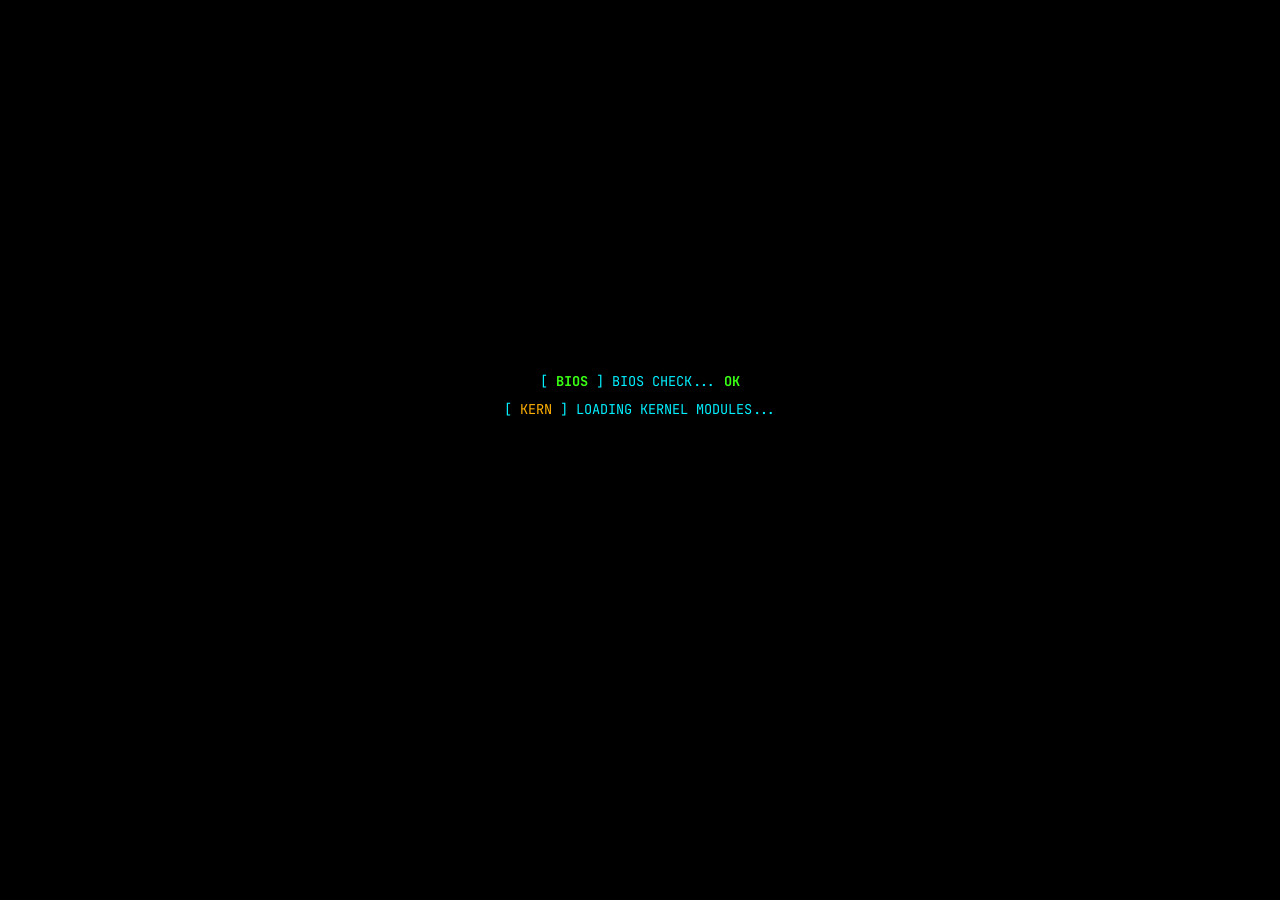
==== commit a84273c2: "feat: add file upload feature to the compiler editor" ====
--- a/index.html
+++ b/index.html
@@ -401,10 +401,12 @@
                 <div style="font-size:0.6rem; color:var(--text-main);">
                   LANGUAGE: SUBSET_HIGH_LEVEL • PASSES: 2 • COMPILER: HAND-CODED
                 </div>
-                <div style="display:flex; gap:0.5rem;">
+                 <div style="display:flex; gap:0.5rem;">
                   <button class="theme-opt-btn" id="btn-comp-sample" style="padding:4px 10px; font-size:0.5rem;">LOAD_SAMPLE</button>
+                  <button class="theme-opt-btn" id="btn-comp-upload" style="padding:4px 10px; font-size:0.5rem;">UPLOAD_FILE</button>
                   <button class="theme-opt-btn" id="btn-comp-clear" style="padding:4px 10px; font-size:0.5rem;">CLEAR</button>
                   <button class="form-submit-btn" id="btn-comp-run" style="padding:4px 12px; font-size:0.55rem; box-shadow:0 0 8px var(--primary-glow);">RUN_COMPILER()</button>
+                  <input type="file" id="compiler-file-input" style="display:none;" accept=".txt,.src,.c,.cpp,.h,.txt"/>
                 </div>
               </div>
 
